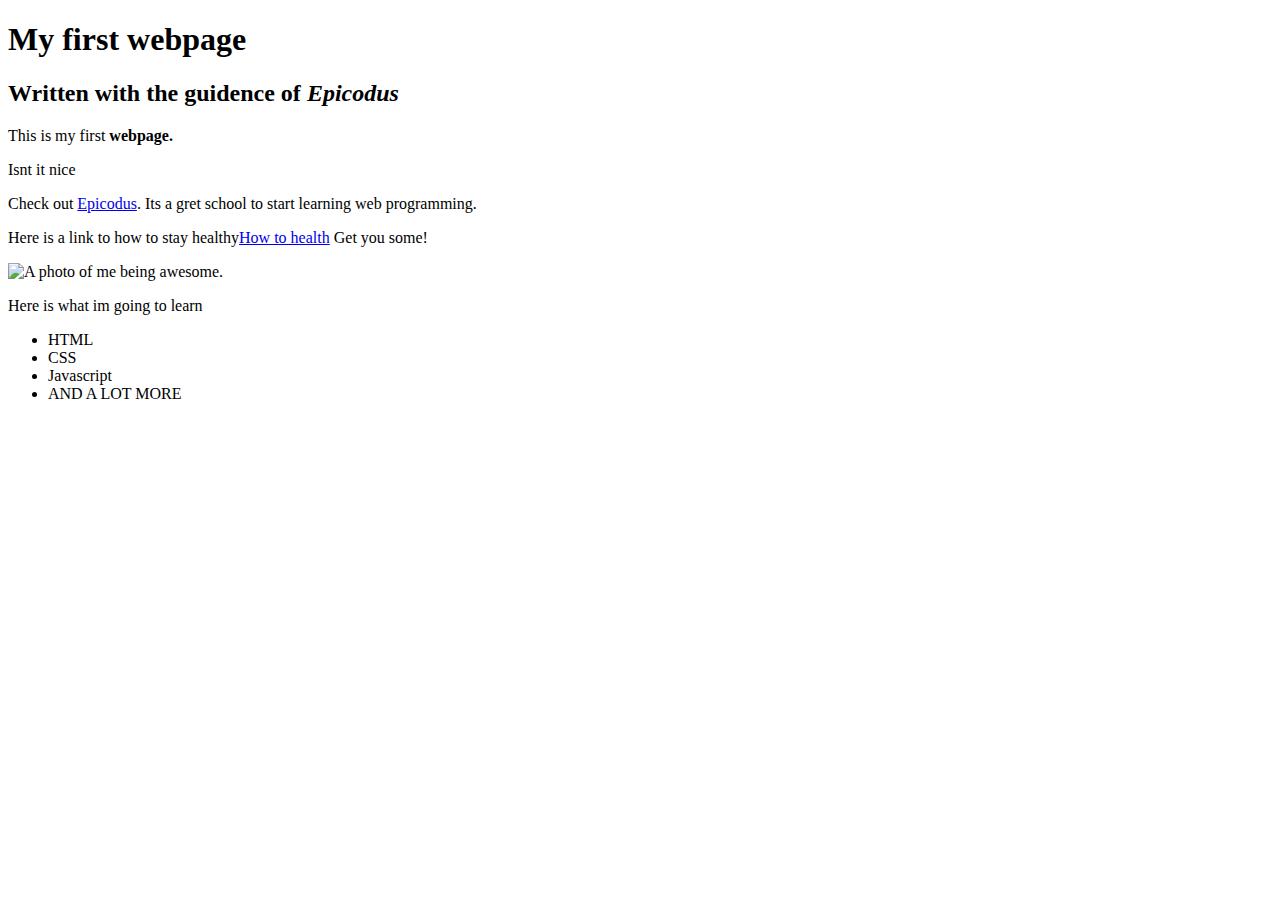
==== my-first-webpage.html @ 660346ac "my-first-webpage.html" ====
<!DOCTYPE html>
<html>
  <head>
    <title>WEB PAGE #1!</title>
  </head>
  <body>
    <h1>My first <strong>webpage</strong></h1>
    <h2> Written with the guidence of <em>Epicodus</em></h2>

    <p>This is my first <strong>webpage.</strong></p>
    <p>Isnt it nice</p>

    <p>Check out <a href="https://www.epicodus.com/">Epicodus</a>. Its a gret school to start learning web programming.</p>

    <p>Here is a link to how to stay healthy<a href="how-to-health.html">How to health</a> Get you some!</p>

    <img src="img/DSC_0295.jpg" alt="A photo of me being awesome.">

    <p>Here is what im going to learn</p>

      <ul>
        <li>HTML</li>
        <li>CSS</li>
        <li>Javascript</li>
        <li>AND A LOT MORE</li>
      </ul>
    </body>
</html>
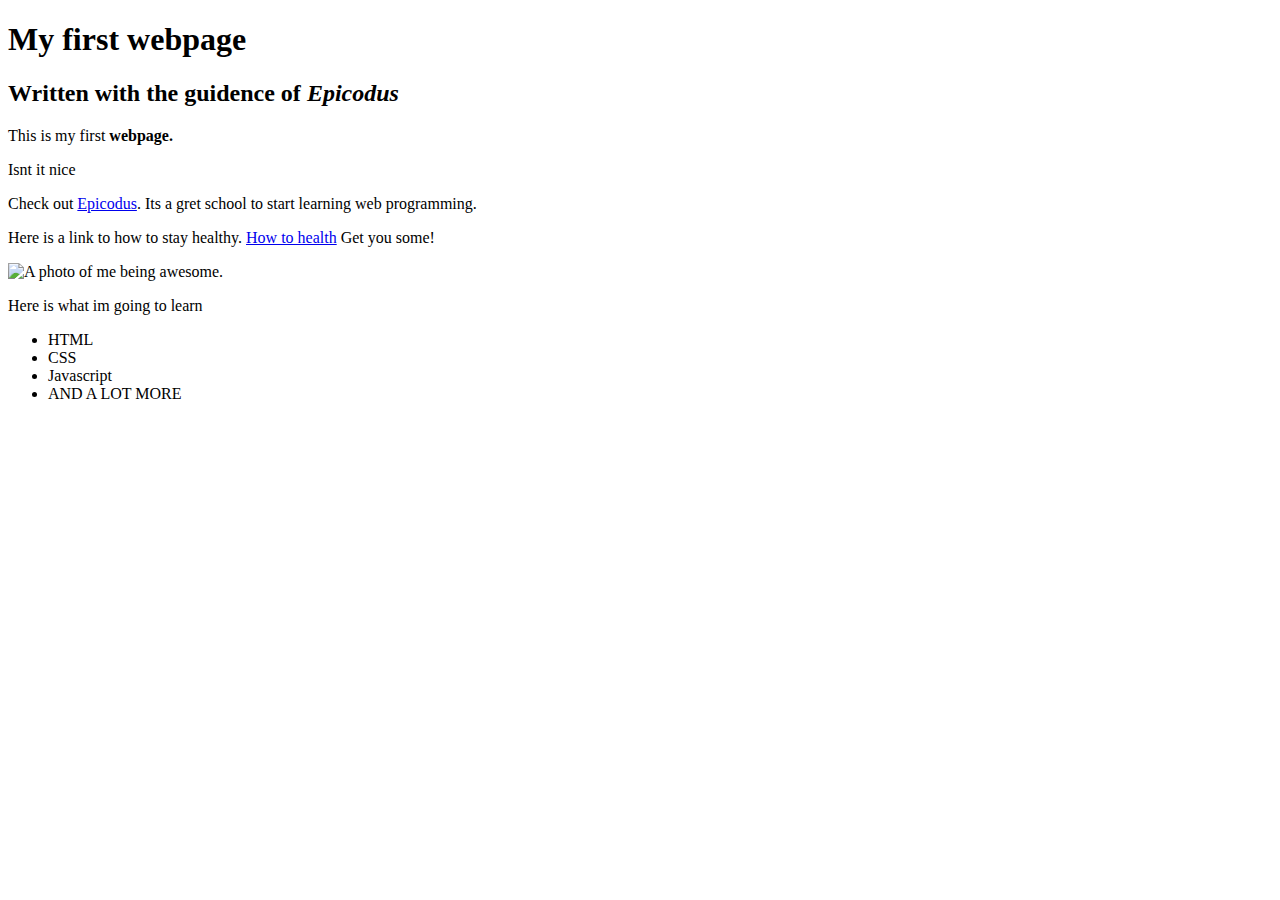
==== commit bc6b3bde: "add readme" ====
--- a/my-first-webpage.html
+++ b/my-first-webpage.html
@@ -12,10 +12,12 @@
 
     <p>Check out <a href="https://www.epicodus.com/">Epicodus</a>. Its a gret school to start learning web programming.</p>
 
-    <p>Here is a link to how to stay healthy<a href="how-to-health.html">How to health</a> Get you some!</p>
+    <p>Here is a link to how to stay healthy. <a href="how-to-health.html"> How to health</a> Get you some!</p>
 
-    <img src="img/DSC_0295.jpg" alt="A photo of me being awesome.">
-
+    <a>
+      <img src="img/DSC_0507.jpg" width="240" height="160" alt="A photo of me being awesome.">
+    </a>
+    
     <p>Here is what im going to learn</p>
 
       <ul>
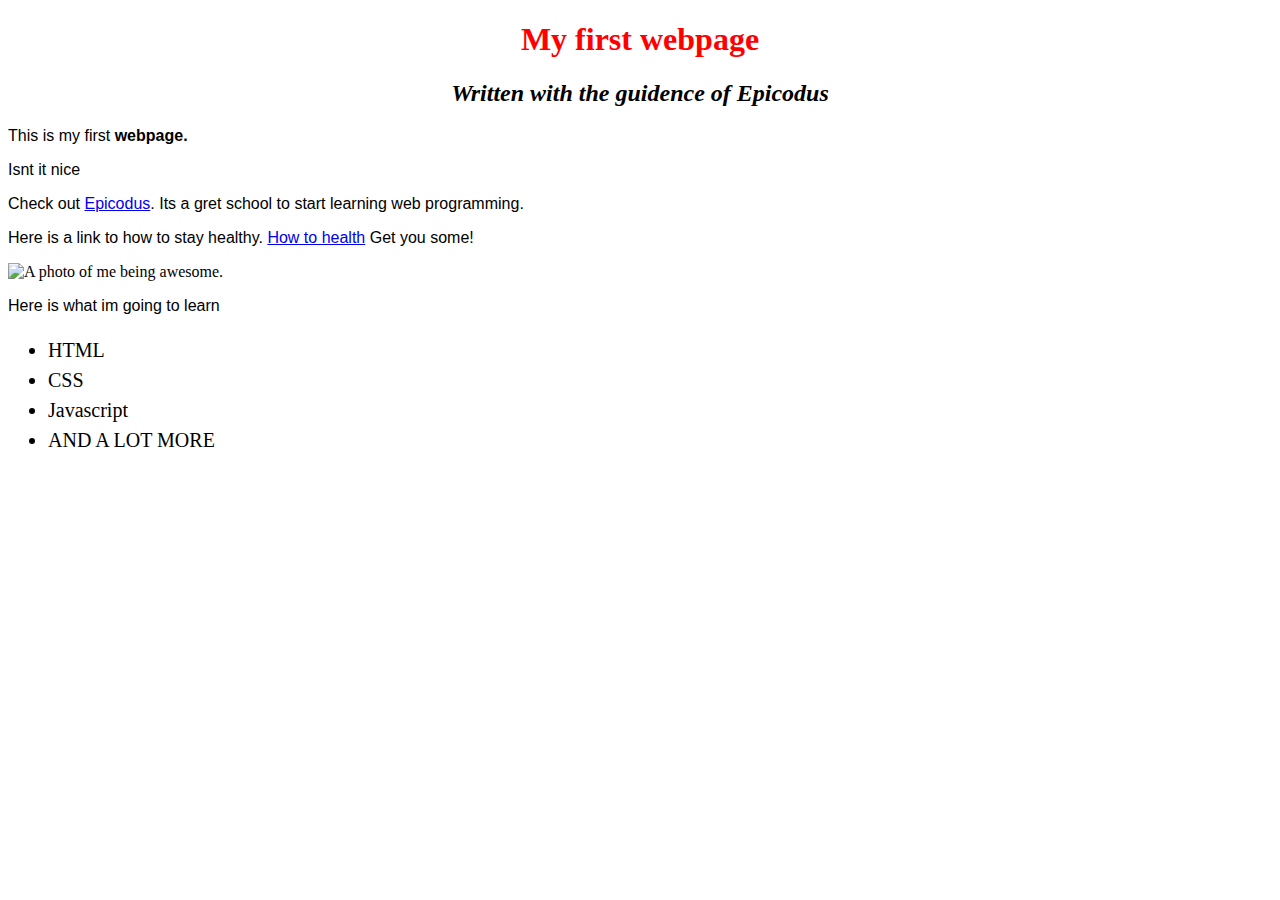
==== commit 0883c16b: "Update code" ====
--- a/my-first-webpage.html
+++ b/my-first-webpage.html
@@ -1,6 +1,7 @@
 <!DOCTYPE html>
 <html>
   <head>
+    <link href="css/styles.css" rel="stylesheet" type="text/css">
     <title>WEB PAGE #1!</title>
   </head>
   <body>
@@ -17,7 +18,7 @@
     <a>
       <img src="img/DSC_0507.jpg" width="240" height="160" alt="A photo of me being awesome.">
     </a>
-    
+
     <p>Here is what im going to learn</p>
 
       <ul>
--- a/css/styles.css
+++ b/css/styles.css
@@ -0,0 +1,18 @@
+h1 {
+  color: red;
+  text-align: center;
+}
+
+h2 {
+    font-style: italic;
+    text-align: center;
+}
+
+p {
+    font-family: sans-serif;
+}
+
+ul {
+  font-size:20px;
+  line-height:30px;
+}
